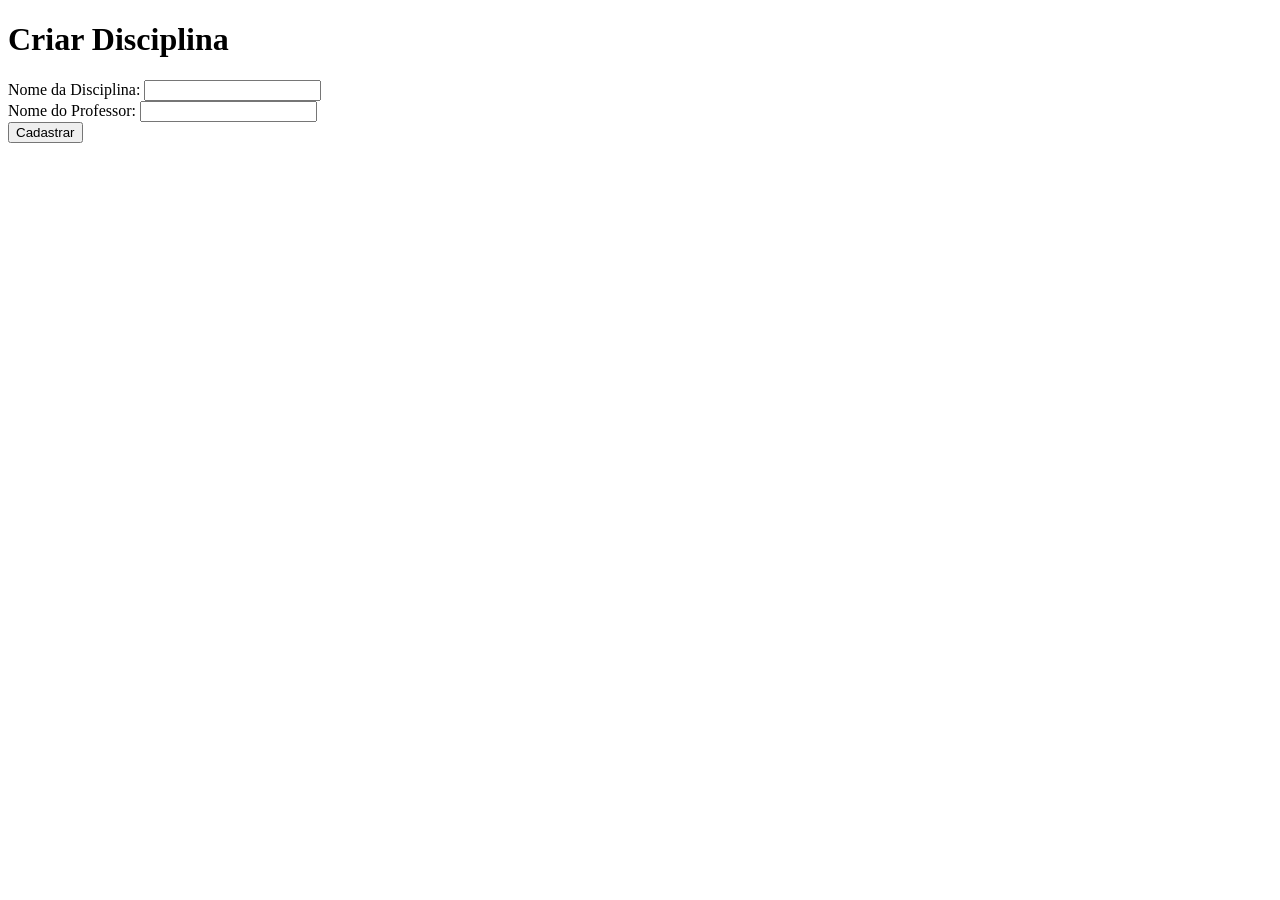
==== CreateDiscipline.html @ ccb74936 "Add files via upload" ====
<!DOCTYPE html>
<html lang="en">
<head>
    <meta charset="UTF-8">
    <title>Criar Disciplina</title>
    <link rel="stylesheet" href="css/estilo.css">
    
    <script type="text/javascript" src="js/file.js"></script>
</head>
<body>

    <h1>Criar Disciplina</h1>

    <form action="">
        <label for="nome">Nome da Disciplina:</label>
        <input type="text" id="nome" name="nome"><br>

        <label for="prof">Nome do Professor:</label>
        <input type="text" id="prof" name="prof"><br>

        <button onclick="validarCadastroDisciplina()">Cadastrar</button>
    </form>

</body>
</html>
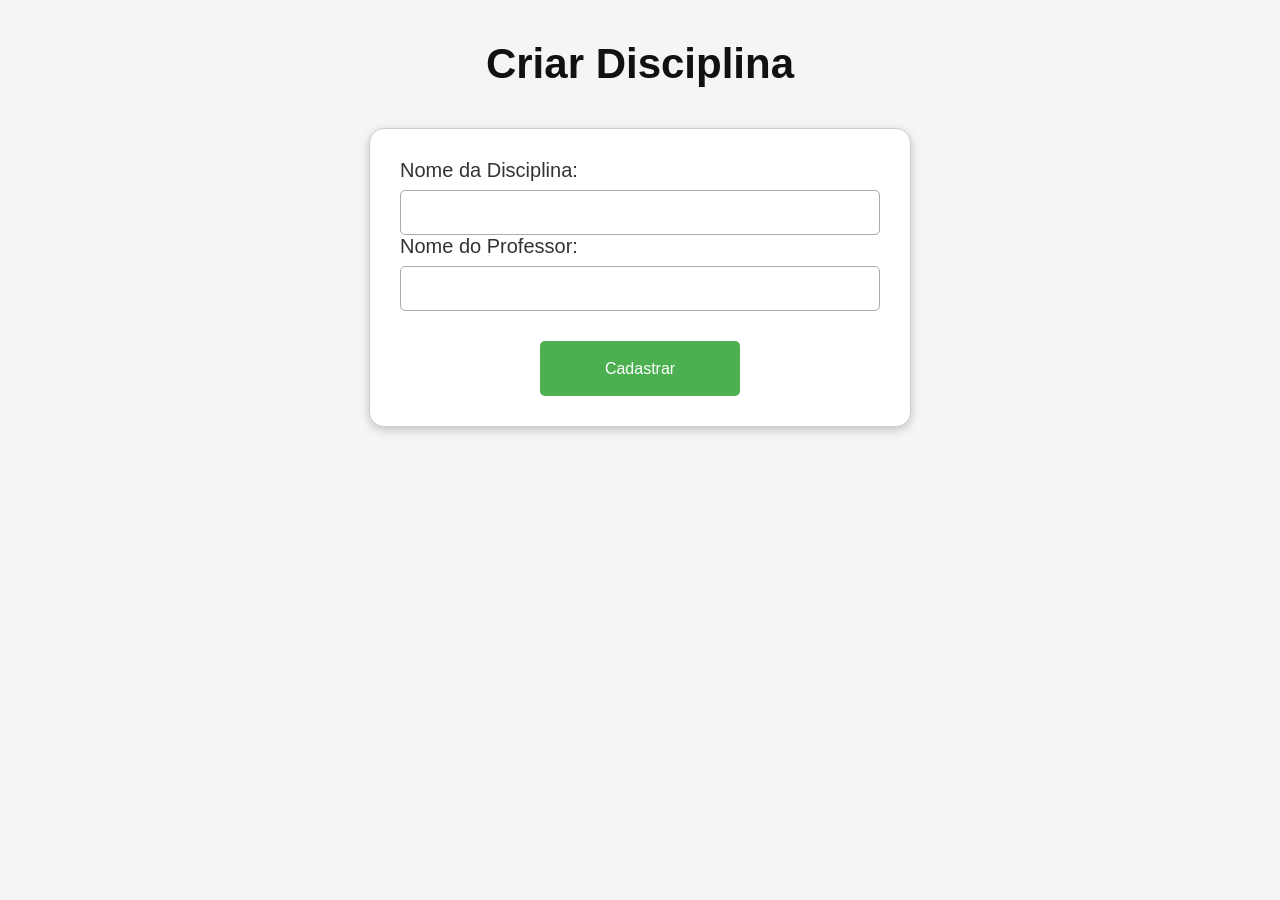
==== commit 76a41b92: "Fix paths for CSS and JS files in HTML" ====
--- a/CreateDiscipline.html
+++ b/CreateDiscipline.html
@@ -3,9 +3,9 @@
 <head>
     <meta charset="UTF-8">
     <title>Criar Disciplina</title>
-    <link rel="stylesheet" href="css/estilo.css">
+    <link rel="stylesheet" href="estilo.css">
     
-    <script type="text/javascript" src="js/file.js"></script>
+    <script type="text/javascript" src="file.js"></script>
 </head>
 <body>
 
@@ -22,4 +22,4 @@
     </form>
 
 </body>
-</html>+</html>
--- a/estilo.css
+++ b/estilo.css
@@ -0,0 +1,80 @@
+body {
+    font-family: Arial, sans-serif;
+    background-color: #f5f5f5;
+    margin: 0;
+    padding: 0;
+}
+
+h1 {
+    text-align: center;
+    font-size: 42px;
+    margin-top: 40px;
+    color: #111;
+}
+
+form {
+    width: 480px;
+    margin: 40px auto;
+    background-color: white;
+    padding: 30px;
+    border-radius: 15px;
+    border: 1px solid #ccc;
+    box-shadow: 0px 3px 10px rgba(0,0,0,0.2);
+}
+
+label {
+    font-size: 20px;
+    color: #333;
+}
+
+input[type="text"] {
+    width: 100%;
+    height: 45px;
+    padding: 8px;
+    margin-top: 8px;
+    border: 1px solid #aaa;
+    border-radius: 5px;
+    font-size: 18px;
+    box-sizing: border-box;
+}
+
+button {
+    width: 200px;
+    height: 55px;
+    background-color: #4caf50;
+    color: white;
+    border: none;
+    border-radius: 5px;
+    font-size: 16px;
+    cursor: pointer;
+    display: flex;
+    align-items: center;
+    justify-content: center;
+    text-align: center;
+    margin: auto;
+    margin-top: 30px;
+}
+
+button:hover {
+    background-color: #45a049;
+}
+
+
+table {
+    width: 80%;
+    margin: auto;
+}
+
+th {
+    background-color: darkgreen;
+    color: white;
+}
+
+td {
+    padding: 10px;
+    text-align: center;
+}
+
+tr {
+    border-bottom: 1px solid #ccc;
+}
